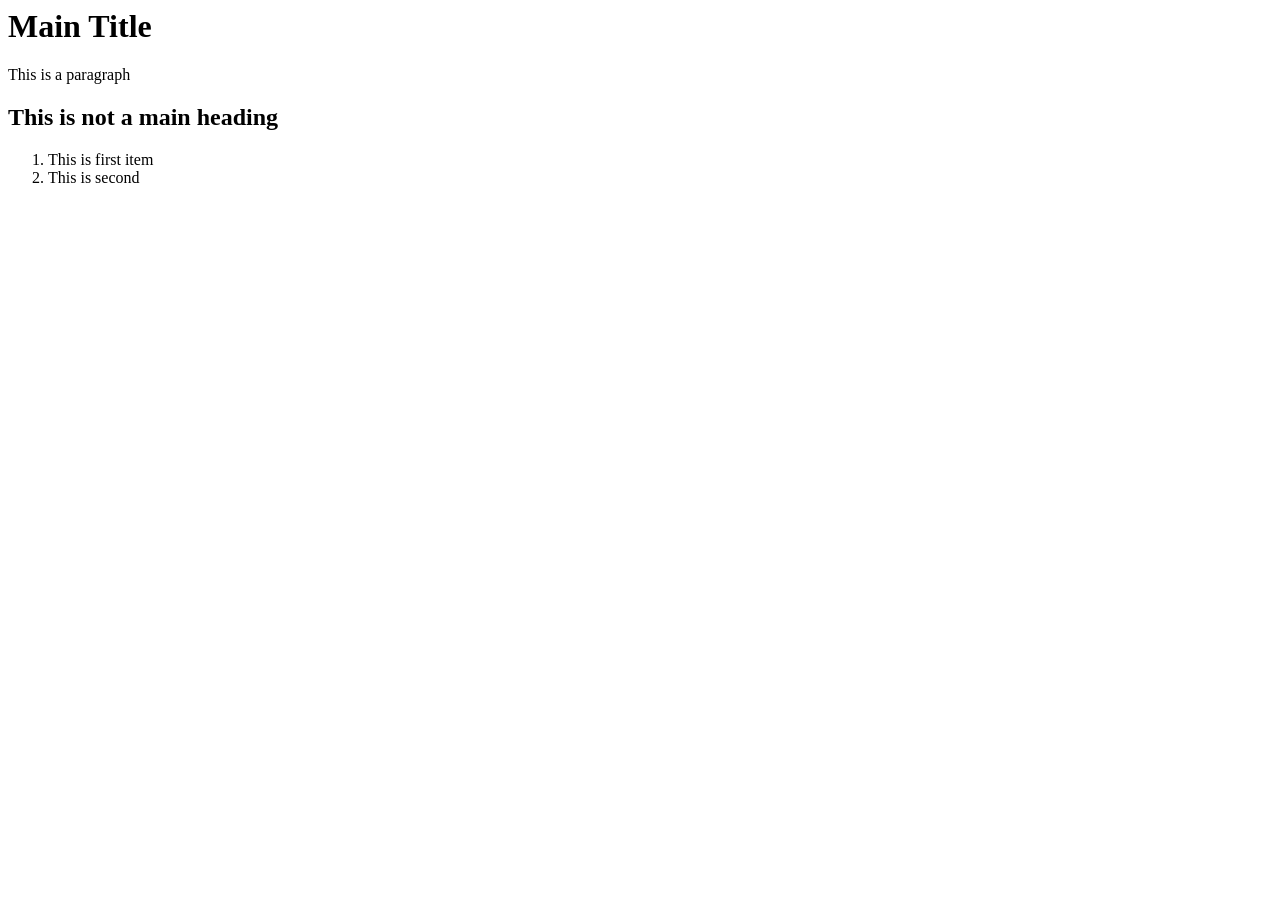
==== index.html @ 4d86e538 "Create index.html Created a new text document renamed it to index.html and added text" ====
<html>
<head>
<title> INFT1206 - Home Page</title>
</head>
<body>
<h1> Main Title</h1>
<p> This is a paragraph</p>
<h2> This is not a main heading</h2>
<ol>
    <li>This is first item</li>
    <li>This is second</li>
</ol>
</body>

</html>
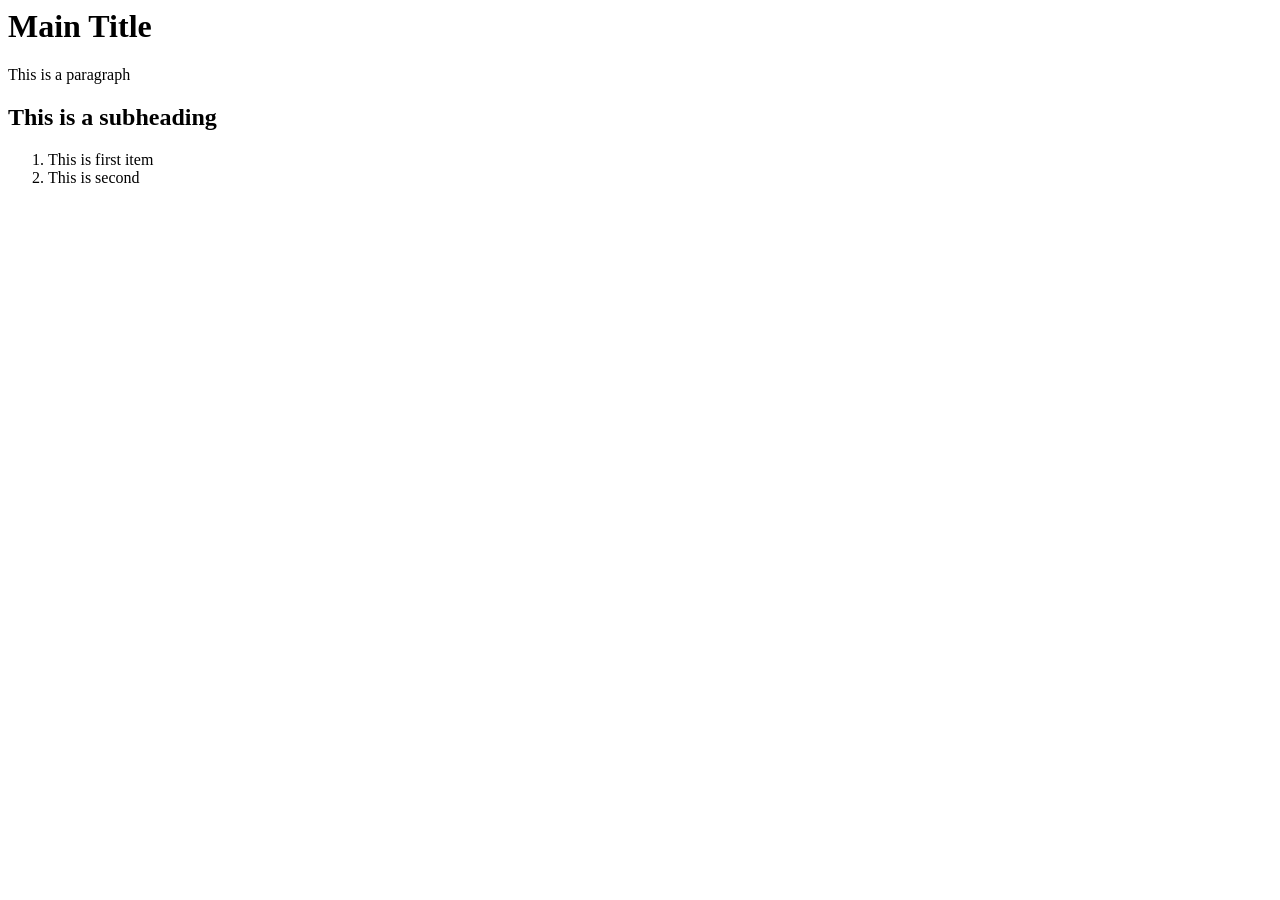
==== commit 84fdf558: "Fixed spell mistake and removed readme Removed extra spaces and deleted readme.md" ====
--- a/index.html
+++ b/index.html
@@ -3,9 +3,9 @@
 <title> INFT1206 - Home Page</title>
 </head>
 <body>
-<h1> Main Title</h1>
-<p> This is a paragraph</p>
-<h2> This is not a main heading</h2>
+<h1>Main Title</h1>
+<p>This is a paragraph</p>
+<h2>This is a subheading</h2>
 <ol>
     <li>This is first item</li>
     <li>This is second</li>
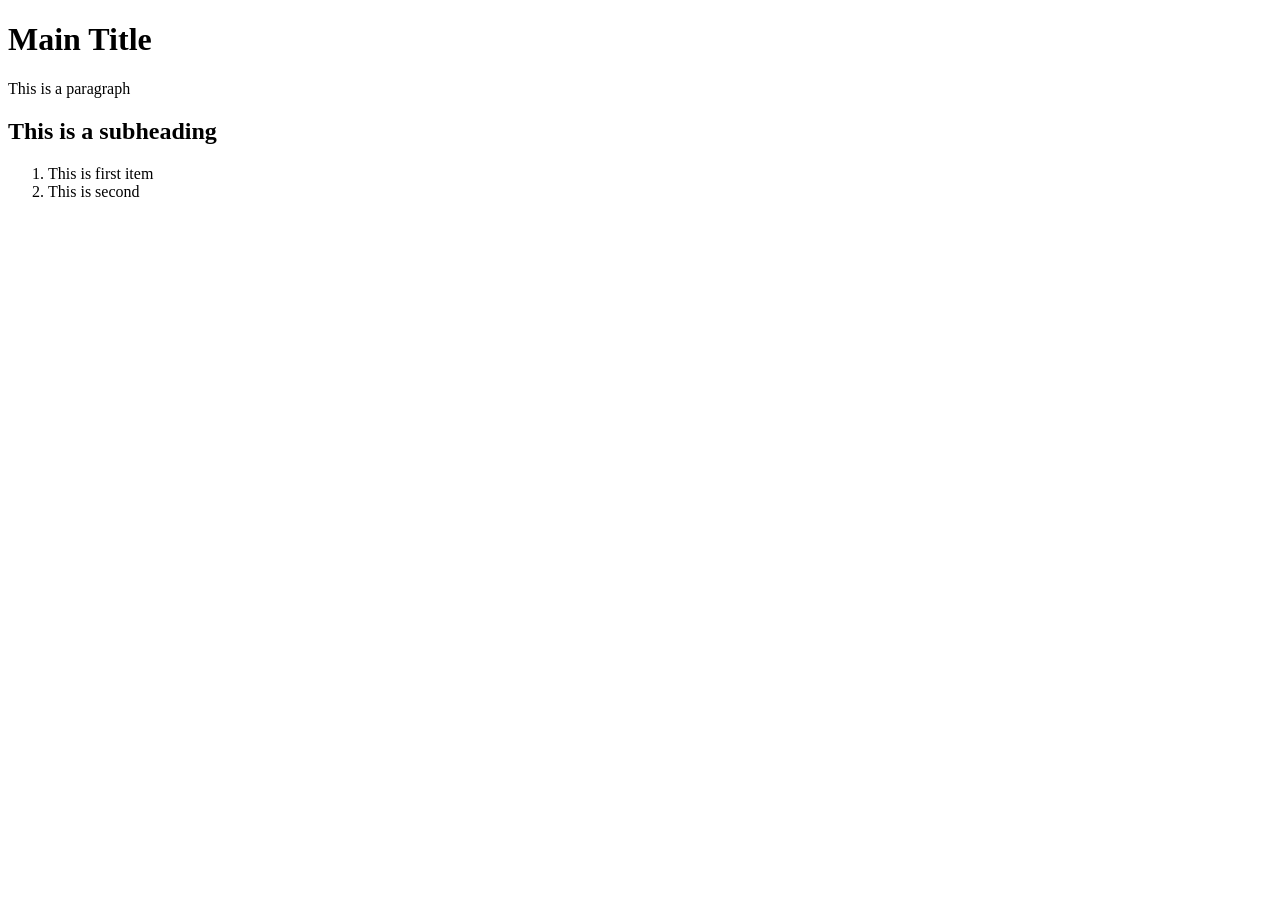
==== commit 41277a67: "fixed validation added doctype and meta charset" ====
--- a/index.html
+++ b/index.html
@@ -1,5 +1,13 @@
-<html>
+<!DOCTYPE html>
+<html lang="en">
 <head>
+	<meta charset="utf-8">
+    <!--
+    Name: Kyle Fauteux
+    Date: 05 May 2026
+    File: index.html
+    Home page for INFT1206 website
+    -->
 <title> INFT1206 - Home Page</title>
 </head>
 <body>
